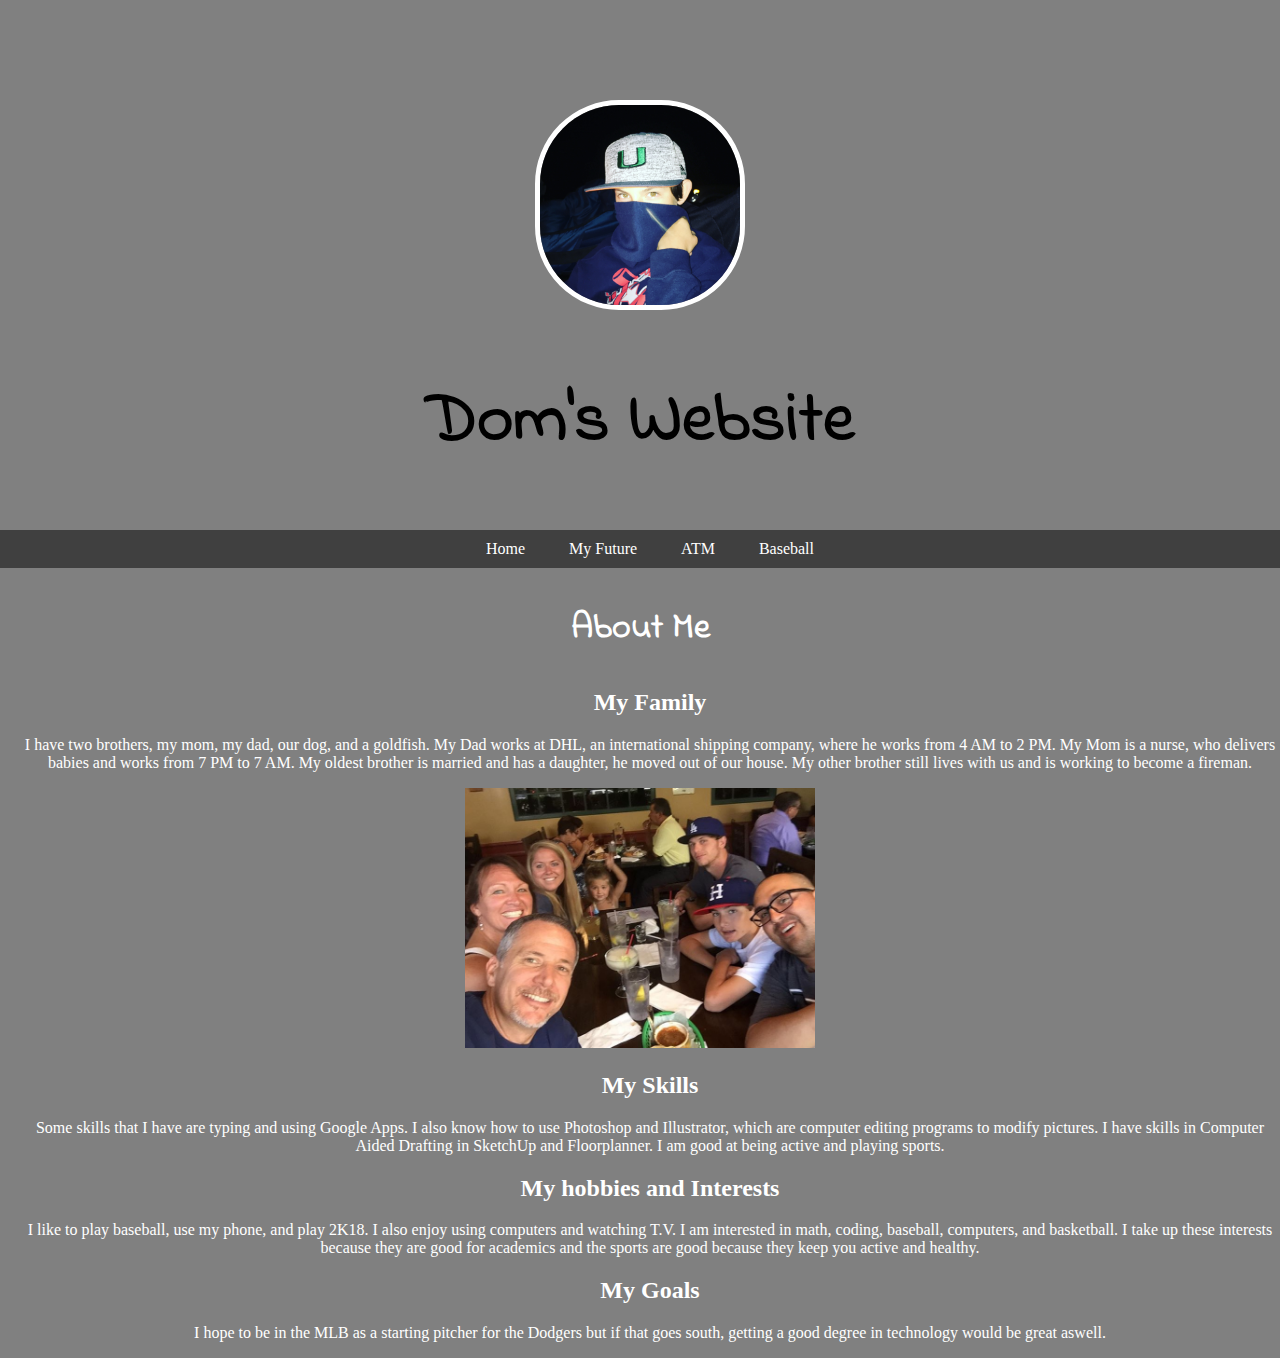
==== index.html @ cf3688e3 "Update index.html" ====
<!doctype html>
<html>
    <head>
        <link href="app.css" rel="stylesheet"/>
        <link href="https://fonts.googleapis.com/css?family=Indie+Flower" rel="stylesheet">
        <title>Tech by Dom</title>
        <meta charset="utf-8">
    </head>
    <body>
        <header>
            <img src="images/hoodie.jpg" id="head-pic">
            <h1 id="dw">Dom's Website</h1>
            <ul>
                <li><a href=""></a>Home</li>
                <li><a href=""></a>My Future</li>
                <li><a href=""></a>ATM</li>
                <li><a href=""></a>Baseball</li>
            </ul>
        </header> 
        <h1 class="h1-me">About Me</h1>   
            <article>
                <h2>My Family</h2>
                <p> I have two brothers, my mom, my dad, our dog, and a goldfish. My Dad works at DHL, an international shipping company, where he works from 4 AM to 2 PM. My Mom is a nurse, who delivers babies and works from 7 PM to 7 AM. My oldest brother is married and has a daughter, he moved out of our house. My other brother still lives with us and is working to become a fireman.</p>
            </article>		
                <img src="images/family.jpg" alt="A Picture of My Family" width="350">
            <article>
                <h2>My Skills</h2>
                    <p>Some skills that I have are typing and using Google Apps. I also know how to use Photoshop and Illustrator, which are computer editing programs to modify pictures. I have skills in Computer Aided Drafting in SketchUp and Floorplanner. I am good at being active and playing sports.</p>
                <h2>My hobbies and Interests</h2>
                    <p>I like to play baseball, use my phone, and play 2K18. I also enjoy using computers and watching T.V. I am interested in math, coding, baseball, computers, and basketball. I take up these interests because they are good for academics and the sports are good because they keep you active and healthy.</p>    
            </article>
            <article>
                <h2>My Goals</h2>
                <p>I hope to be in the MLB as a starting pitcher for the Dodgers but if that goes south, getting a good degree in technology would be great aswell.</p>
            </article>
    </body>
---- app.css ----
body, p  {
    text-align: center;
    background-color: gray;
    color: white;
}
body {
    margin-top: 0px;
    margin-right: 0px;
    margin-left: 0px;
    margin-bottom: 0px;
}
h1 {
    font-size: 36px;
}
h1 {
    font-family: 'Indie Flower', cursive;
    text-align: center;
    padding: 10px;
}
ul {
    padding: 10px;
    background: rgba(0,0,0,0.5);
}
li {
    display: inline;
}
header {
	text-align: center;
	background: url('https://upload.wikimedia.org/wikipedia/commons/2/23/Supreme-logo-newyork.png');
	background-size: cover;
	padding: 100px 0px 0px 0px ;
    	color: black;
}
a,li {
    color: white;
    padding: 10px;
}
#dw {
    font-size: 70px;
    text-align: center;
}
#head-pic {
    height: 200px;
    border-radius: 40%;
    border: 5px solid white;
}

article {
    text-align: center;
    padding-left: 20px;
}
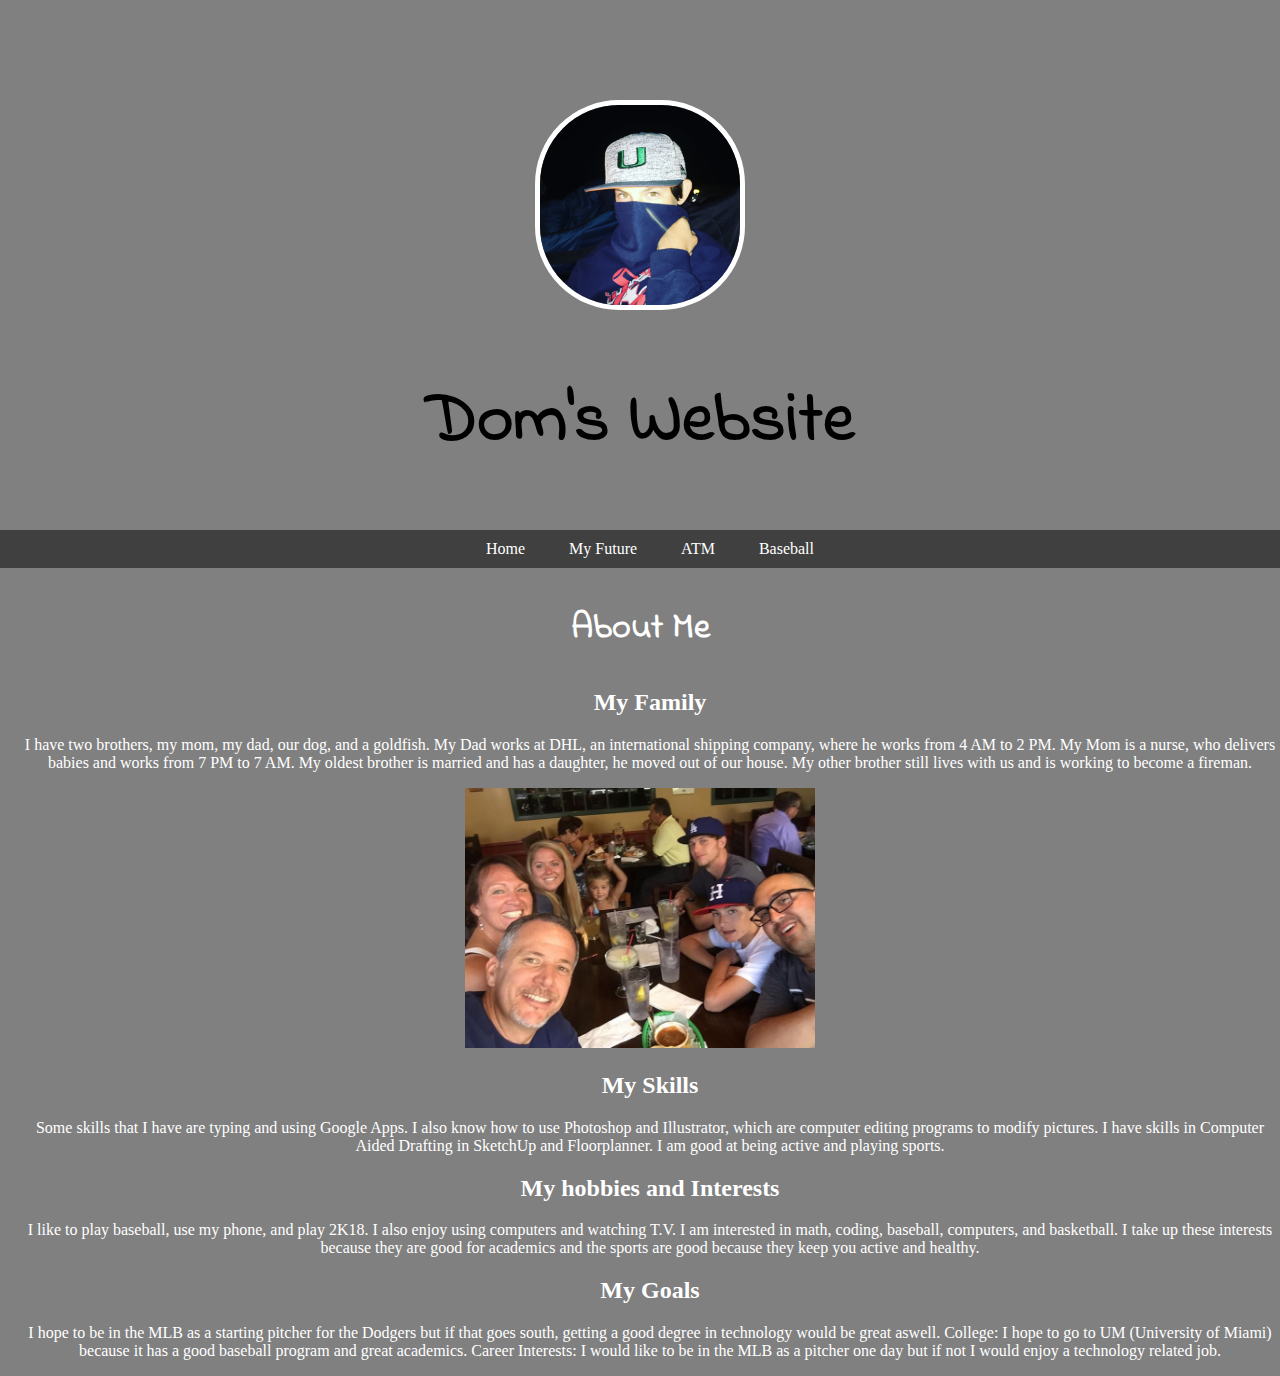
==== commit 1c081d49: "Update index.html" ====
--- a/index.html
+++ b/index.html
@@ -31,6 +31,6 @@
             </article>
             <article>
                 <h2>My Goals</h2>
-                <p>I hope to be in the MLB as a starting pitcher for the Dodgers but if that goes south, getting a good degree in technology would be great aswell.</p>
+                <p>I hope to be in the MLB as a starting pitcher for the Dodgers but if that goes south, getting a good degree in technology would be great aswell. College: I hope to go to UM (University of Miami) because it has a good baseball program and great academics. Career Interests: I would like to be in the MLB as a pitcher one day but if not I would enjoy a technology related job.</p>
             </article>
     </body>
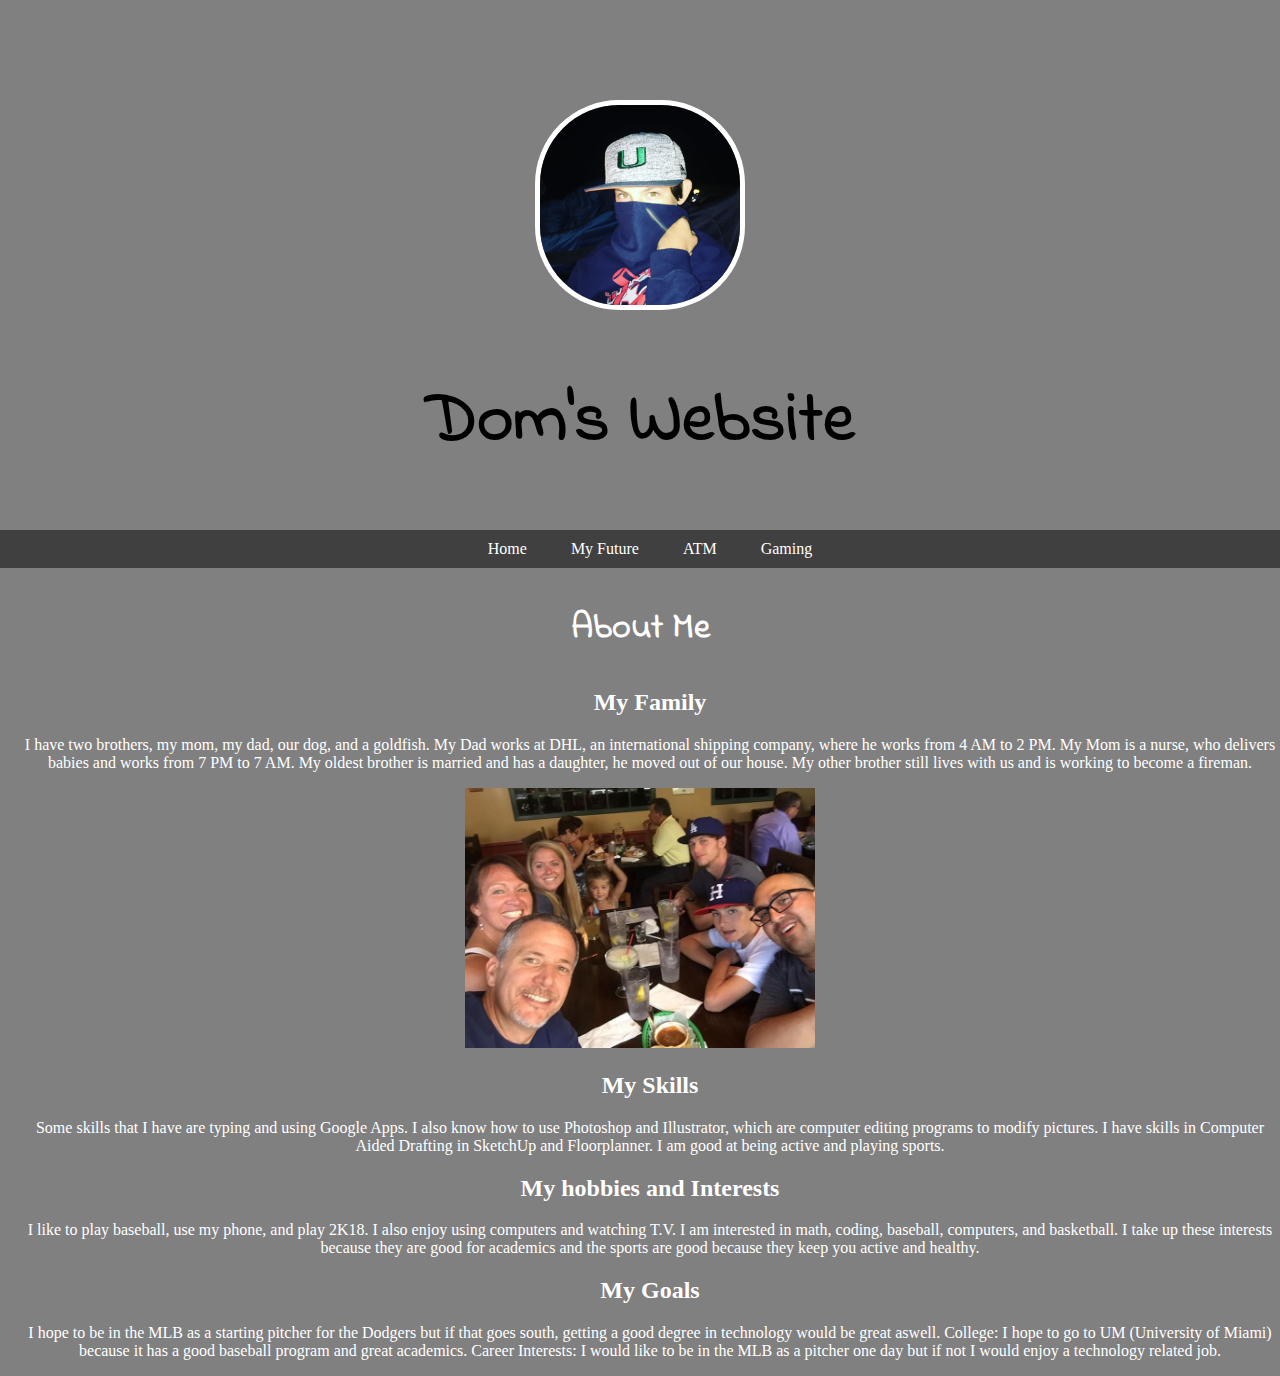
==== commit 3265467c: "Update index.html" ====
--- a/index.html
+++ b/index.html
@@ -11,10 +11,10 @@
             <img src="images/hoodie.jpg" id="head-pic">
             <h1 id="dw">Dom's Website</h1>
             <ul>
-                <li><a href=""></a>Home</li>
-                <li><a href=""></a>My Future</li>
-                <li><a href=""></a>ATM</li>
-                <li><a href=""></a>Baseball</li>
+                <li><a href="index.html"></a>Home</li>
+                <li><a href="future.html"></a>My Future</li>
+                <li><a href="ATM.html"></a>ATM</li>
+                <li><a href="gaming.html"></a>Gaming</li>
             </ul>
         </header> 
         <h1 class="h1-me">About Me</h1>   
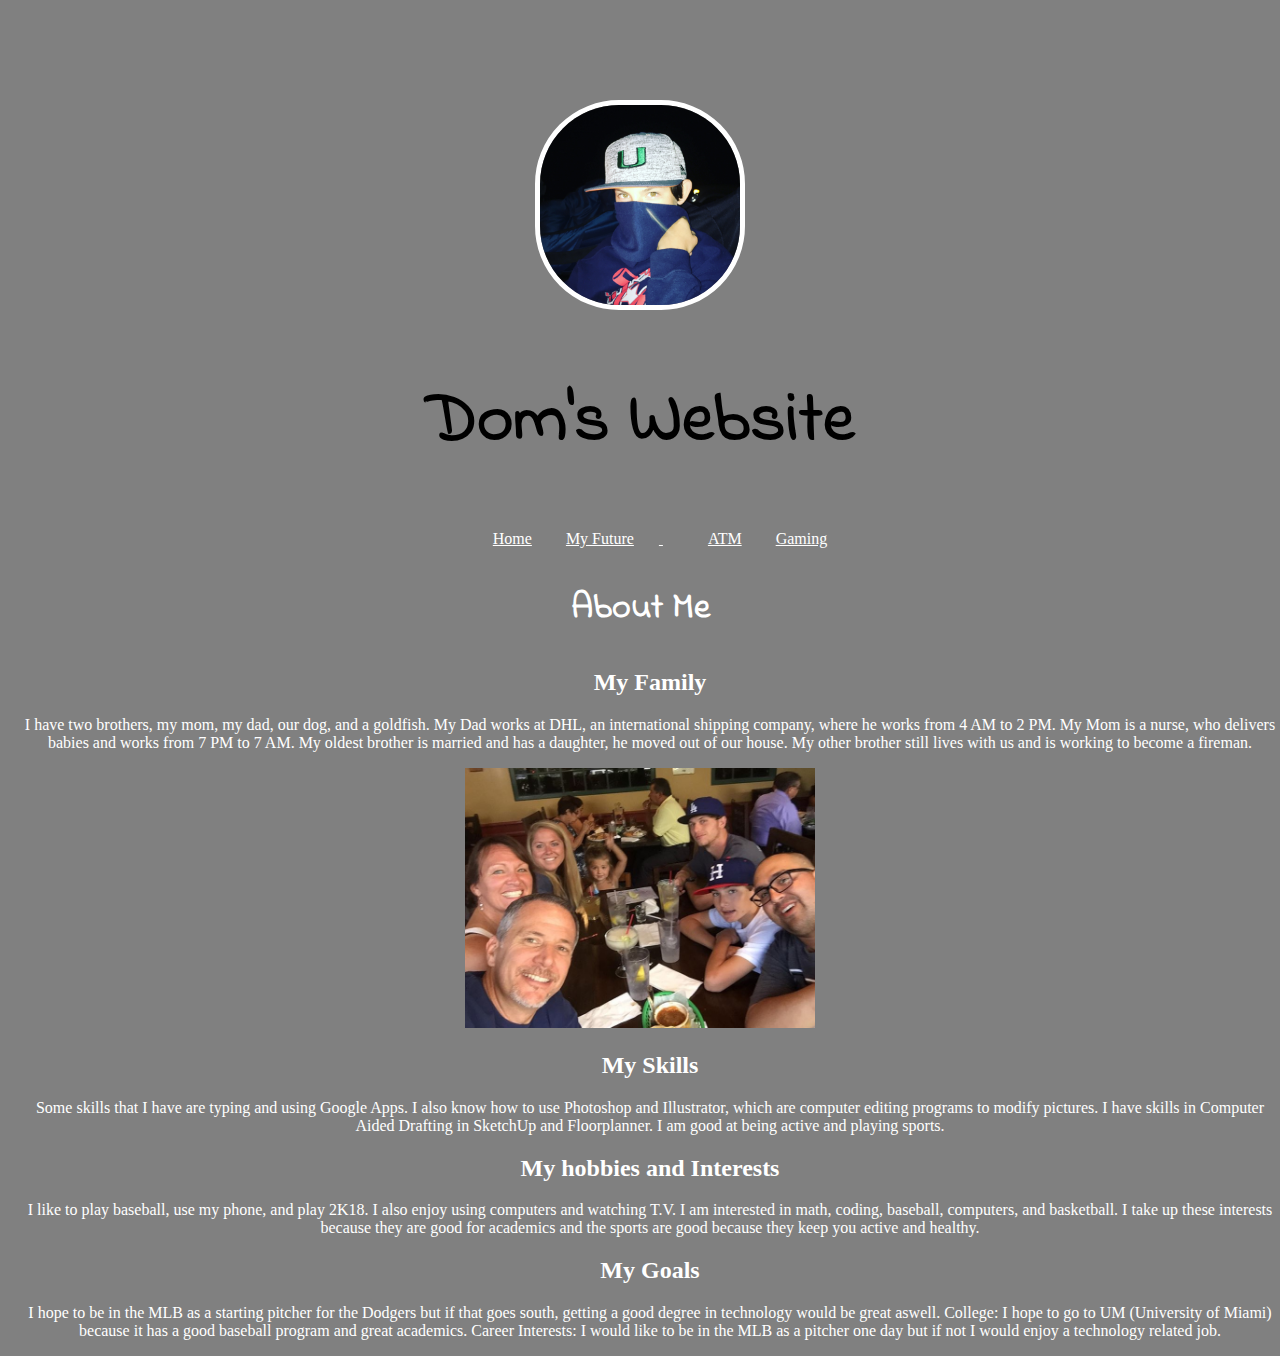
==== commit 7bdca18a: "Update index.html" ====
--- a/index.html
+++ b/index.html
@@ -11,10 +11,10 @@
             <img src="images/hoodie.jpg" id="head-pic">
             <h1 id="dw">Dom's Website</h1>
             <ul>
-                <li><a href="index.html"></a>Home</li>
-                <li><a href="future.html"></a>My Future</li>
-                <li><a href="ATM.html"></a>ATM</li>
-                <li><a href="gaming.html"></a>Gaming</li>
+                <li class="hlinks"><a href="index.html">Home</a></li>
+                <li class="hlinks"><a href="future.html">My Future</q></li>
+                <li class="hlinks"><a href="ATM.html">ATM</a></li>
+                <li class="hlinks"><a href="gaming.html">Gaming</a></li>
             </ul>
         </header> 
         <h1 class="h1-me">About Me</h1>   
--- a/app.css
+++ b/app.css
@@ -17,12 +17,9 @@
     text-align: center;
     padding: 10px;
 }
-ul {
-    padding: 10px;
-    background: rgba(0,0,0,0.5);
-}
-li {
+.hlinks {
     display: inline;
+    padding: 5px;
 }
 header {
 	text-align: center;
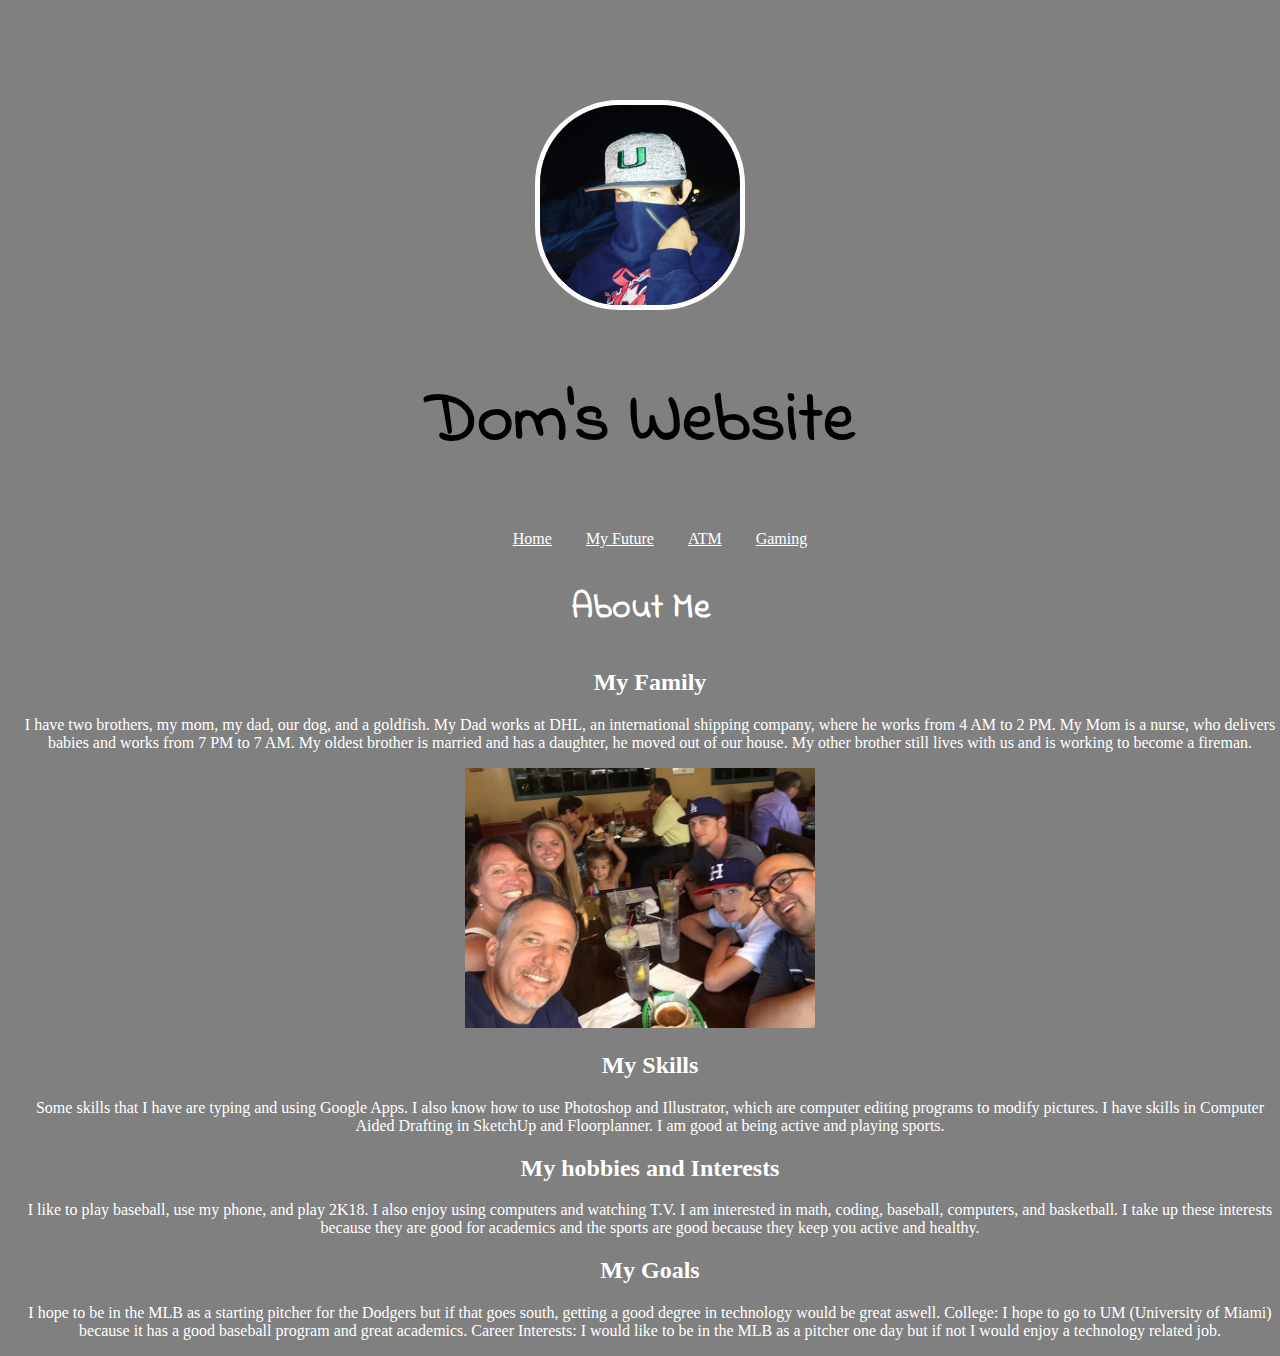
==== commit bd7d18a5: "Update index.html" ====
--- a/index.html
+++ b/index.html
@@ -12,7 +12,7 @@
             <h1 id="dw">Dom's Website</h1>
             <ul>
                 <li class="hlinks"><a href="index.html">Home</a></li>
-                <li class="hlinks"><a href="future.html">My Future</q></li>
+                <li class="hlinks"><a href="future.html">My Future</a></li>
                 <li class="hlinks"><a href="ATM.html">ATM</a></li>
                 <li class="hlinks"><a href="gaming.html">Gaming</a></li>
             </ul>
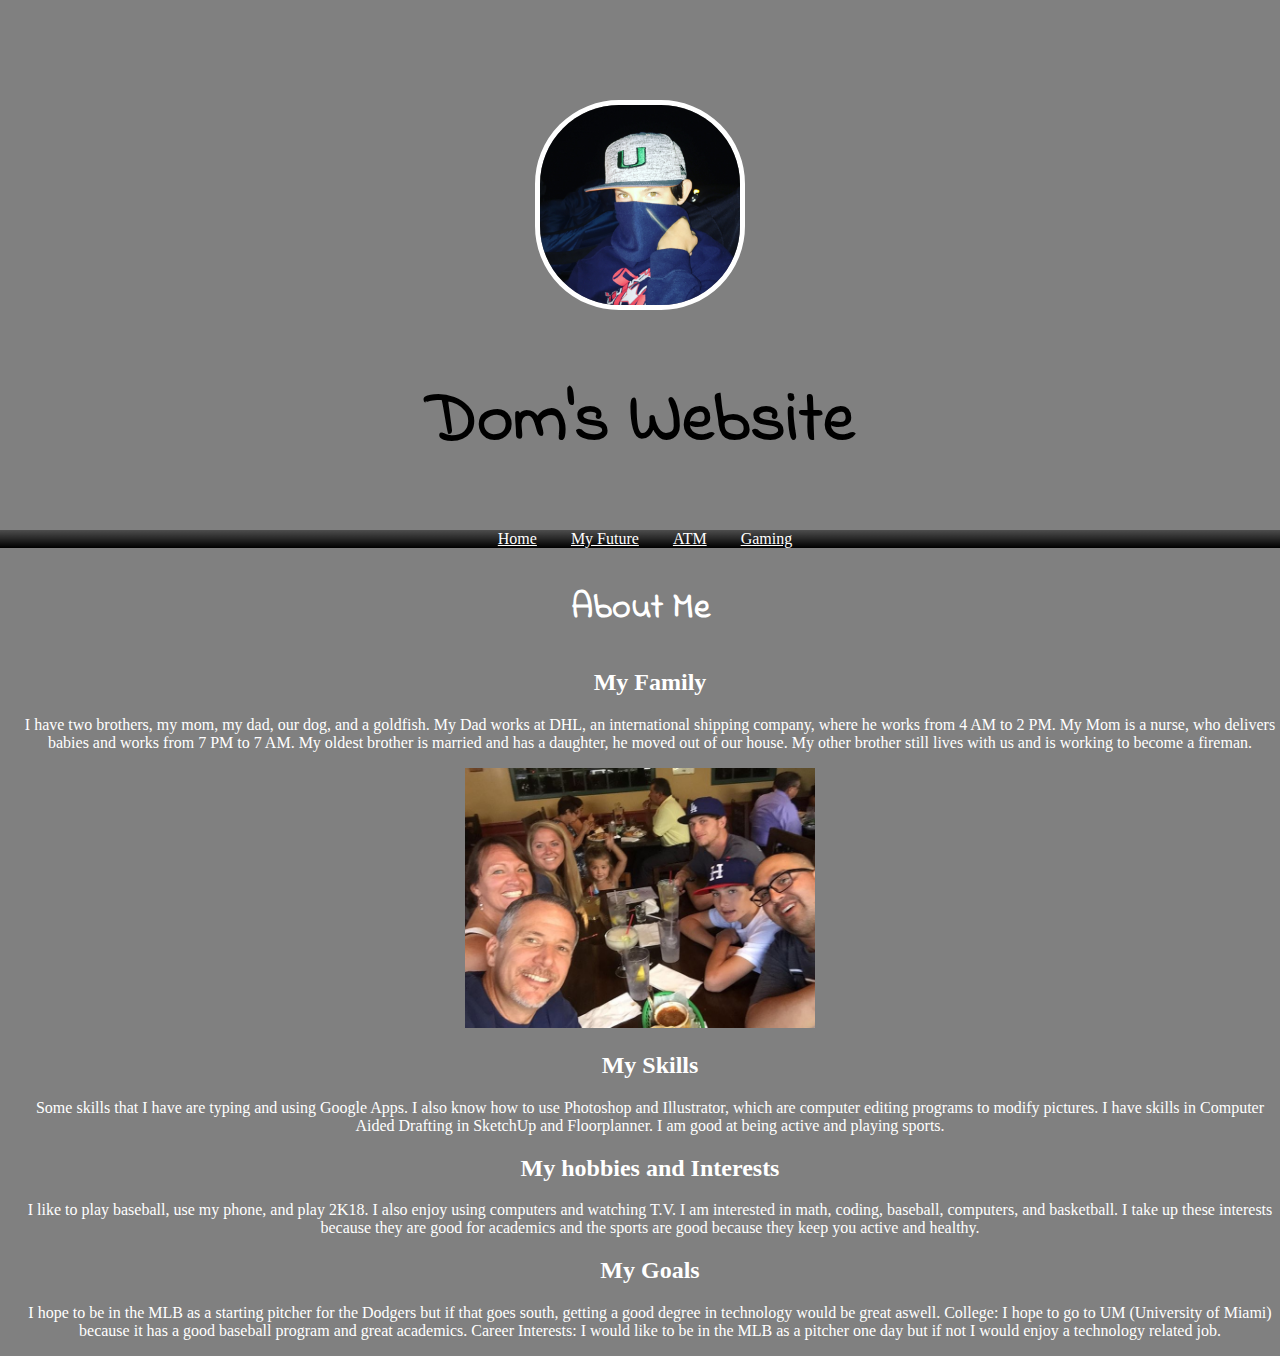
==== commit 9dcca031: "Update index.html" ====
--- a/index.html
+++ b/index.html
@@ -8,7 +8,7 @@
     </head>
     <body>
         <header>
-            <img src="images/hoodie.jpg" id="head-pic">
+            <img src="images/hoodie.jpg" alt="Me with hoodie" id="head-pic">
             <h1 id="dw">Dom's Website</h1>
             <ul>
                 <li class="hlinks"><a href="index.html">Home</a></li>
--- a/app.css
+++ b/app.css
@@ -17,6 +17,14 @@
     text-align: center;
     padding: 10px;
 }
+ul {
+	padding-left: 10px;
+    	color: white;
+    	background: black;
+    	background: linear-gradient(bottom, rgba(0,0,0,1), rgba(0,0,0,.4));
+    	background: -webkit-linear-gradient(bottom, rgba(0,0,0,1), rgba(0,0,0,.4));
+    	background: -moz-linear-gradient(bottom, rgba(0,0,0,1), rgba(0,0,0,.4));
+}
 .hlinks {
     display: inline;
     padding: 5px;
@@ -24,7 +32,7 @@
 header {
 	text-align: center;
 	background: url('https://upload.wikimedia.org/wikipedia/commons/2/23/Supreme-logo-newyork.png');
-	background-size: cover;
+	background-size: small;
 	padding: 100px 0px 0px 0px ;
     	color: black;
 }
